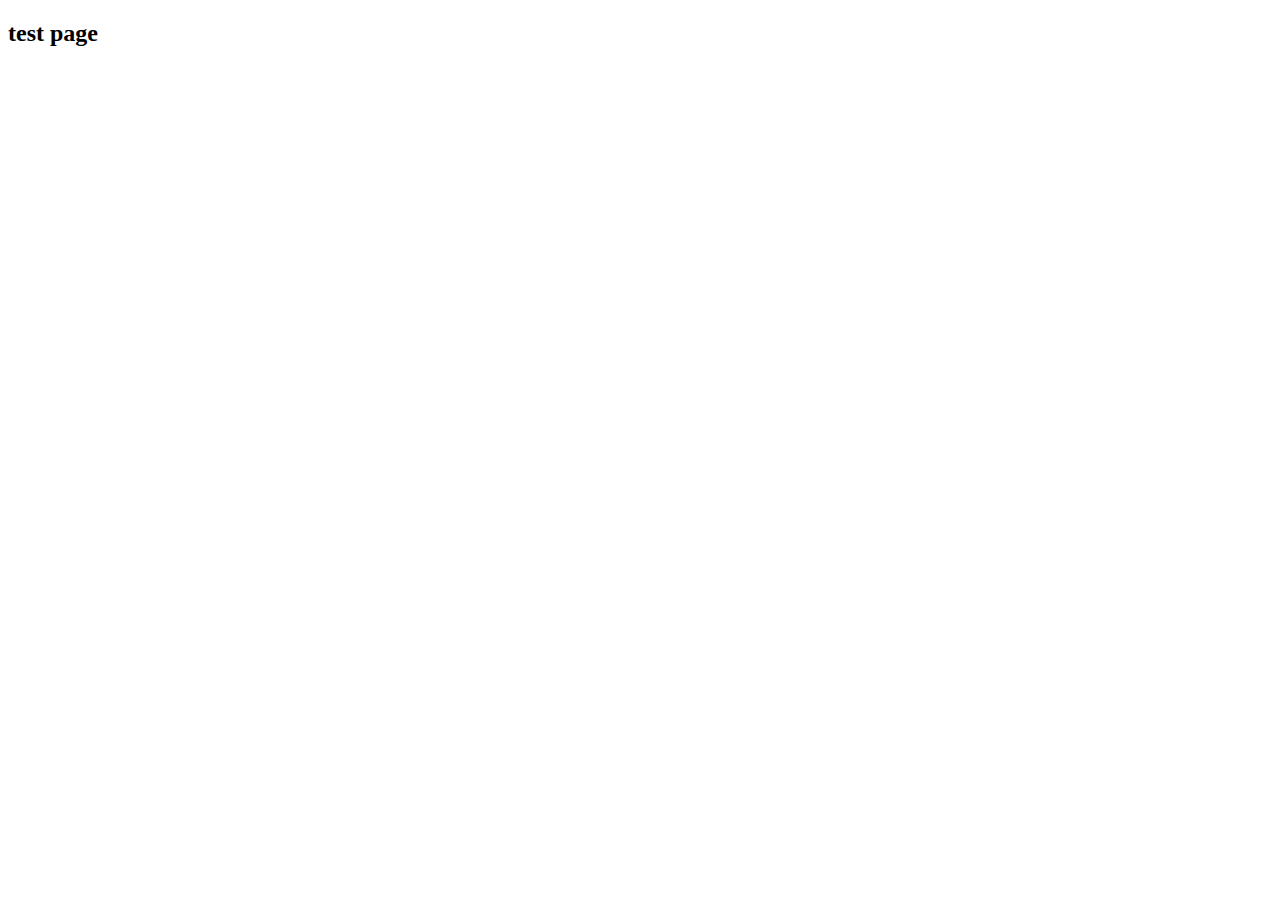
==== src/webapp/WEB-INF/pages/index.html @ 65c014d5 "Initial commit" ====
<!DOCTYPE html>
<html lang="en" xmlns="http://www.w3.org/1999/xhtml" xmlns:th="http://www.thymeleaf.org">
    <head>
        <meta charset="UTF-8">
        <title>main page</title>
    </head>
    <body>
        <h2>test page</h2>
    </body>
</html>
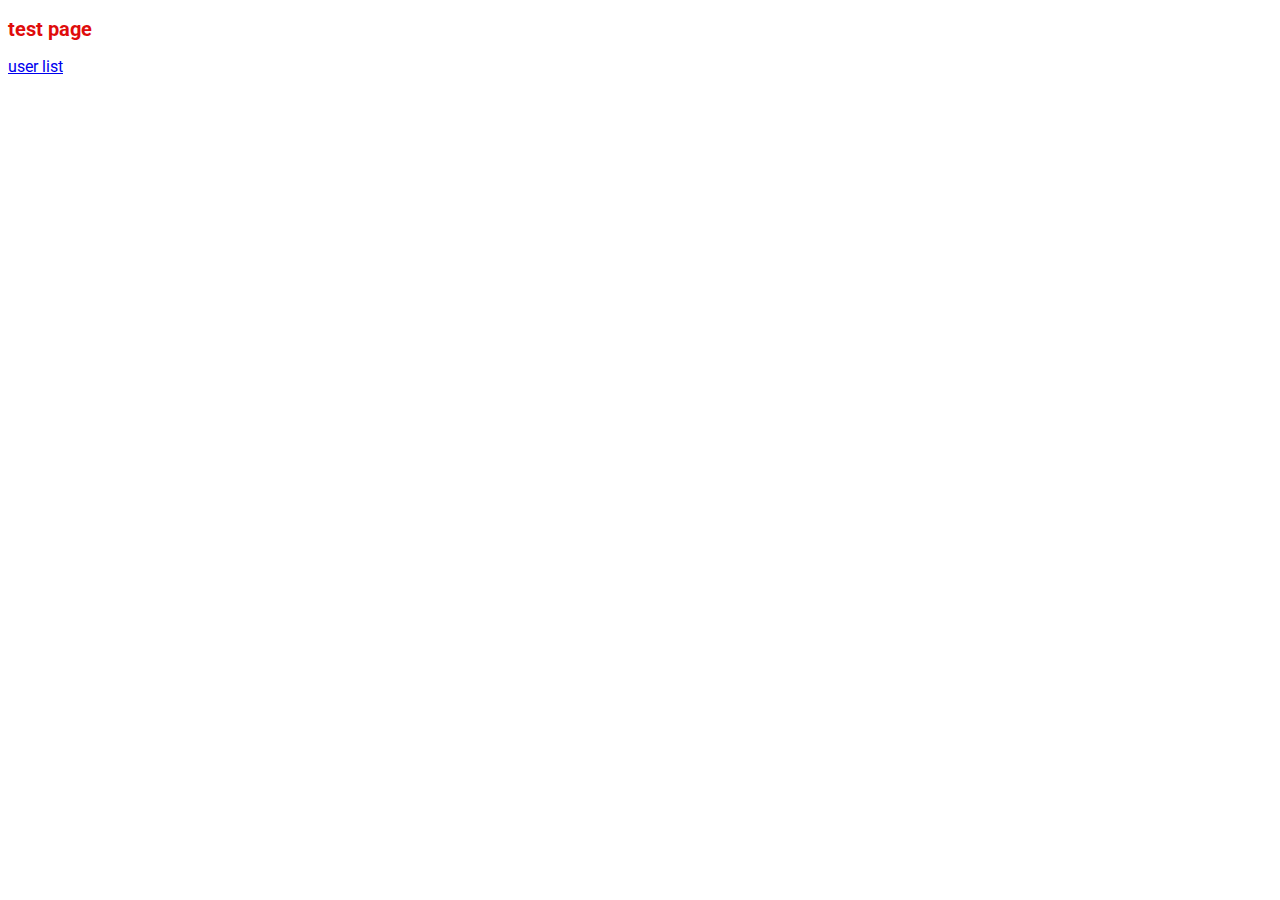
==== commit b3e3b6ec: "all works except of refreshing after form submit" ====
--- a/src/webapp/WEB-INF/pages/index.html
+++ b/src/webapp/WEB-INF/pages/index.html
@@ -3,8 +3,13 @@
     <head>
         <meta charset="UTF-8">
         <title>main page</title>
+        <link rel="stylesheet" href="../../resources/styles.css" type="text/css">
+        <link rel="preconnect" href="https://fonts.googleapis.com">
+        <link rel="preconnect" href="https://fonts.gstatic.com" crossorigin>
+        <link rel="stylesheet" href="https://fonts.googleapis.com/css2?family=Roboto+Condensed:wght@300;400;700&family=Roboto:ital@1&display=swap">
     </head>
     <body>
         <h2>test page</h2>
+        <a href="/users">user list</a>
     </body>
 </html>--- a/src/webapp/resources/styles.css
+++ b/src/webapp/resources/styles.css
@@ -0,0 +1,73 @@
+* {
+    font-family: 'Roboto', sans-serif;
+     box-sizing: border-box;
+}
+
+h2 {
+    font-size: 20px;
+    color: #df0c0c;
+}
+
+table {
+    font-size: 16px;
+    max-width: 70%;
+    width: 70%;
+    border-collapse: collapse;
+    margin: 0 0 30px 0;
+}
+
+caption {
+   font-size: 12px;
+   caption-side: top;
+   text-align: left;
+   padding: 20px 10px 5px;
+}
+
+th {
+    font-weight: normal;
+    text-align: left;
+    padding: 5px 10px 5px;
+    background-color: #04AA6D;
+    color: white;
+    border: 1px solid #ddd;
+}
+
+tr:hover {
+    background-color: #ddd;
+}
+
+td {
+    border: 1px solid #ddd;
+    padding: 5px 10px;
+    transition: .3s linear;
+}
+
+input[type=submit] {
+  width: 20%;
+  background-color: #04AA6D;
+  color: white;
+  padding: 10px 20px;
+  margin: 5px 0;
+  border: none;
+  border-radius: 2px;
+  cursor: pointer;
+}
+
+input[type=submit]:hover {
+  background-color: #04BB6D;
+}
+
+input {
+  width: 70%;
+  padding: 5px 10px;
+  margin: 5px 0px;
+  display: inline-block;
+  border: 1px solid #ccc;
+  border-radius: 2px;
+}
+
+label {
+  font-size: 12px;
+  padding: 10px 0 0;
+}
+
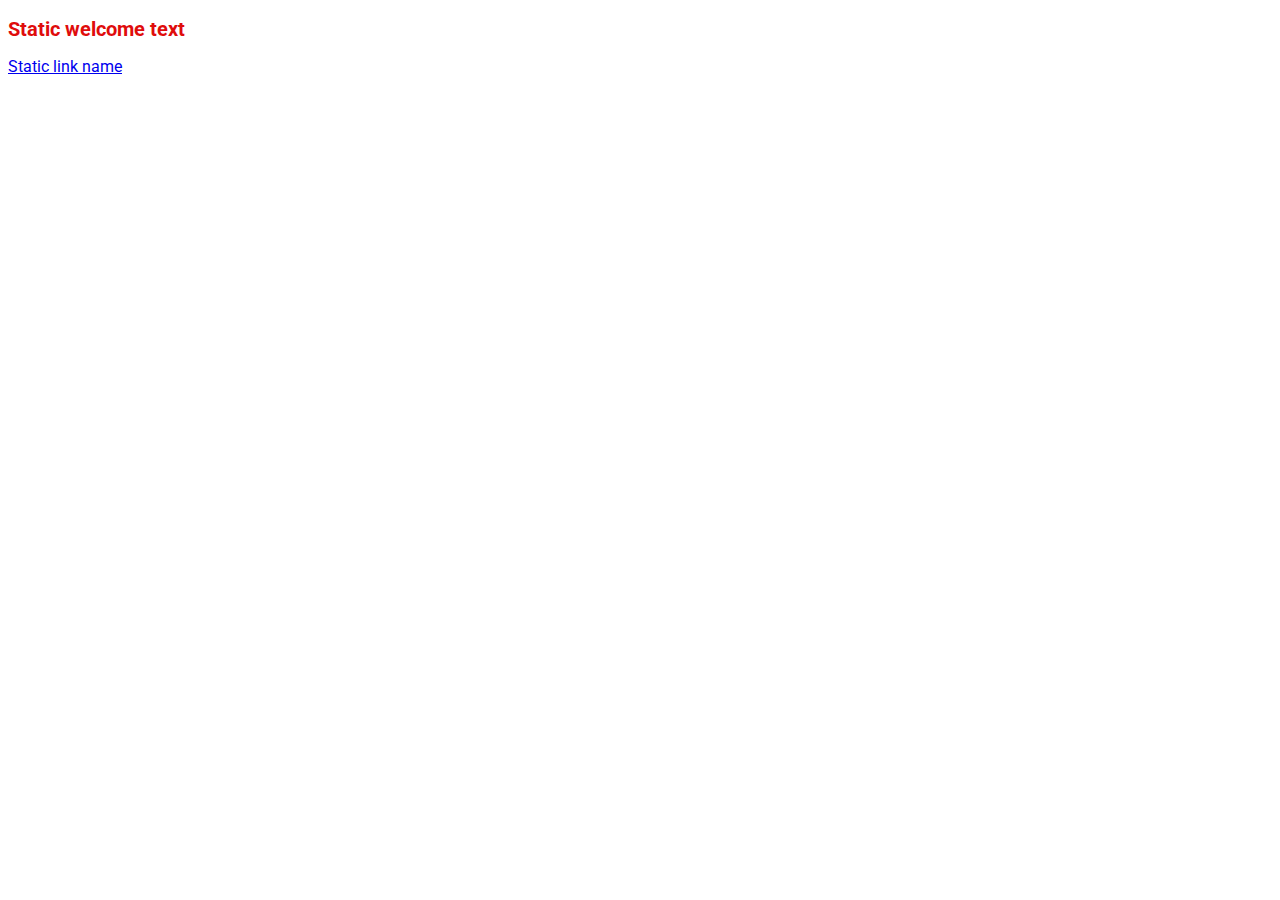
==== commit 1360e95a: "add multilingual" ====
--- a/src/webapp/WEB-INF/pages/index.html
+++ b/src/webapp/WEB-INF/pages/index.html
@@ -1,15 +1,17 @@
 <!DOCTYPE html>
 <html lang="en" xmlns="http://www.w3.org/1999/xhtml" xmlns:th="http://www.thymeleaf.org">
     <head>
-        <meta charset="UTF-8">
+        <meta http-equiv="Content-Type" content="text/html; charset=UTF-8" />
         <title>main page</title>
-        <link rel="stylesheet" href="../../resources/styles.css" type="text/css">
+        <link rel="stylesheet" href="../../resources/styles.css" th:href="@{/resources/styles.css}" type="text/css">
         <link rel="preconnect" href="https://fonts.googleapis.com">
         <link rel="preconnect" href="https://fonts.gstatic.com" crossorigin>
         <link rel="stylesheet" href="https://fonts.googleapis.com/css2?family=Roboto+Condensed:wght@300;400;700&family=Roboto:ital@1&display=swap">
     </head>
     <body>
-        <h2>test page</h2>
-        <a href="/users">user list</a>
+        <div>
+            <h2 th:utext="#{index.welcome}">Static welcome text</h2>
+            <a href="users.html" th:href="users" th:text="#{index.userList}">Static link name</a>
+        </div>
     </body>
 </html>